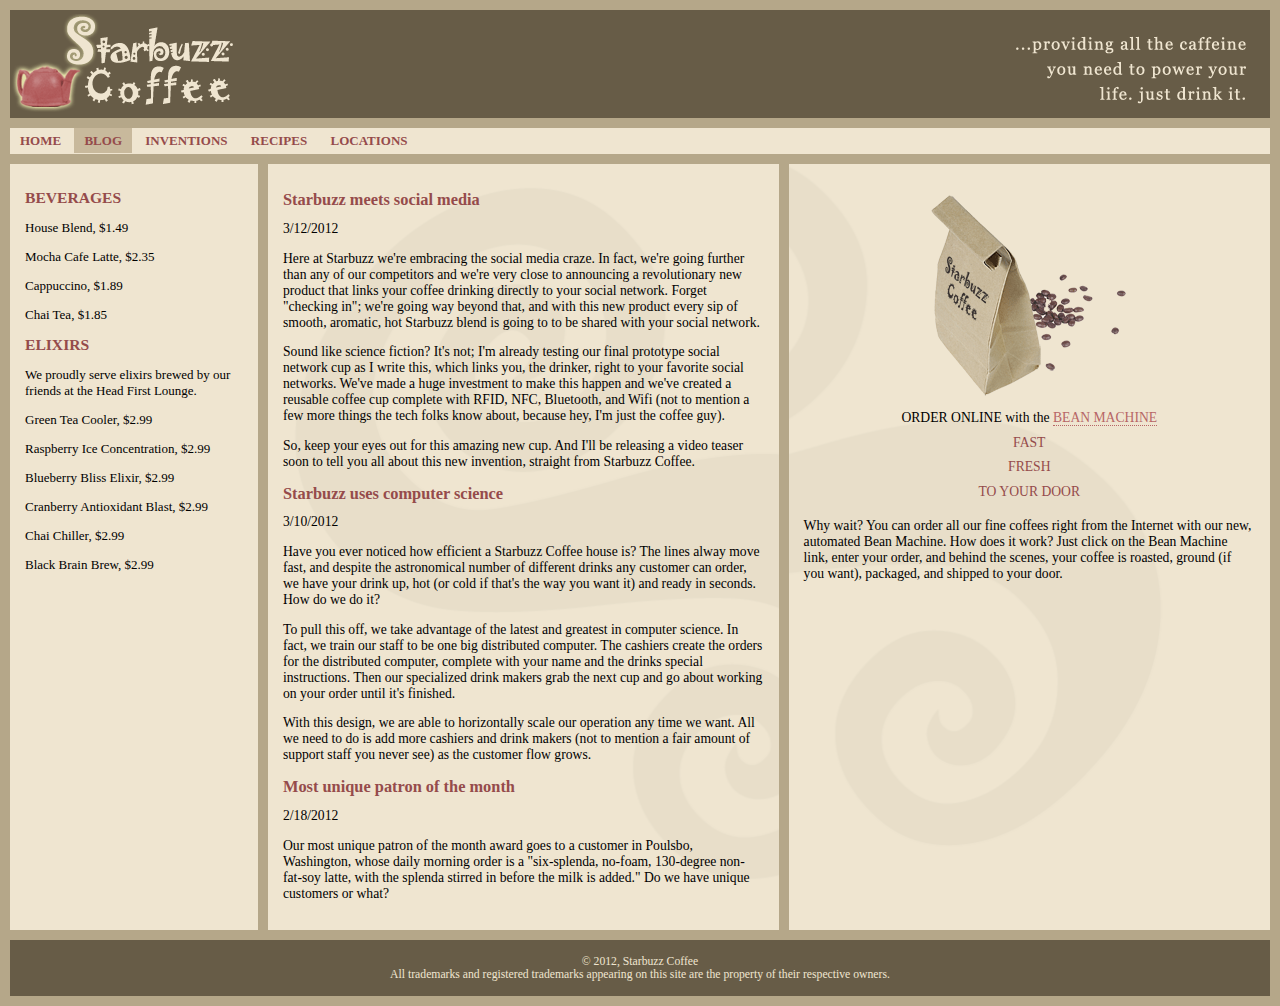
==== blog.html @ d992fb7f "boke" ====
<!DOCTYPE html>
<html>
  <head>
    <meta charset="utf-8">
    <title>Starbuzz Coffee - Blog</title>
    <link rel="stylesheet" type="text/css" href="starbuzz.css">
  </head> 

  <body>
    <header class="top">
      <img id="headerLogo"
           src="images/headerLogo.gif" alt="Starbuzz Coffee header logo image">
      <img id="headerSlogan"
          src="images/headerSlogan.gif" alt="Providing all the caffeine you need to power your life.">
    </header>
   <nav>
    <ul>
      <li><a href="./starbuzz/index.html">HOME</a></li>
      <li class="selected"><a href="blog.html">BLOG</a></li>
      <li><a href="INVENTIONS.html">INVENTIONS</a></li>
      <li><a href="">RECIPES</a></li>
      <li><a href="">LOCATIONS</a></li>
    </ul>
   </nav>

	<div id="tableContainer">
	<div id="tableRow">

	<section id="drinks">
		<h1>BEVERAGES</h1>
			<p>House Blend, $1.49</p>
			<p>Mocha Cafe Latte, $2.35</p>
			<p>Cappuccino, $1.89</p>
			<p>Chai Tea, $1.85</p>
		<h1>ELIXIRS</h1>
			<p>
				We proudly serve elixirs brewed by our friends
				at the Head First Lounge.
			</p>
			<p>Green Tea Cooler, $2.99</p>
			<p>Raspberry Ice Concentration, $2.99</p>
			<p>Blueberry Bliss Elixir, $2.99</p>
			<p>Cranberry Antioxidant Blast, $2.99</p>
			<p>Chai Chiller, $2.99</p>
			<p>Black Brain Brew, $2.99</p>
	</section>

	<section id="blog">
	<article>
	<header>
		<h1>Starbuzz meets social media</h1>
		<time datetime="2012-03-12">3/12/2012</time>
	</header>
	<p>
		Here at Starbuzz we're embracing the social media craze. 
		In fact, we're going further than any of our competitors and 
		we're very close to announcing a revolutionary new product that 
		links your coffee drinking directly to your social 
		network. Forget "checking in"; we're going way beyond that, and 
		with this new product every sip of smooth, aromatic, hot Starbuzz 
		blend is going to to be shared with your social network.
	</p>
	<p>
		Sound like science fiction?  It's not; I'm already 
		testing our final prototype social network cup as I write this, 
		which links you, the drinker, right to your favorite social 
		networks.  We've made a huge investment to make this happen 
		and we've created a reusable coffee cup complete with RFID, 
		NFC, Bluetooth, and Wifi (not to mention a few more things the tech 
		folks know about, because hey, I'm just the coffee guy).
	</p>
	<p>
		So, keep your eyes out for this amazing new cup. And I'll 
		be releasing a video teaser soon to tell you all about this 
		new invention, straight from Starbuzz Coffee.
	</p>
	</article>

	<article>
	<header>
		<h1>Starbuzz uses computer science</h1>
		<time datetime="2012-03-10">3/10/2012</time>
	</header>
	<p>
		Have you ever noticed how efficient a Starbuzz Coffee 
		house is? The lines alway move fast, and despite the 
		astronomical number of different drinks any customer can 
		order, we have your drink up, hot (or cold if that's the 
		way you want it) and ready in seconds. How do we do it? 
	</p>
	<p>
		To pull this off, we take advantage of the latest and 
		greatest in computer science.  In fact, we train 
		our staff to be one big distributed computer.  The cashiers 
		create the orders for the distributed computer, complete 
		with your name and the drinks special instructions.  Then 
		our specialized drink makers grab the next cup
		and go about working on your order until it's finished.  
	</p>
	<p>
		With this design, we are able to horizontally scale our operation 
		any time we want.  All we need to do is add more cashiers 
		and drink makers (not to mention a fair amount of support 
		staff you never see) as the customer flow grows.
	</p>
	</article>

	<article>
	<header>
		<h1>Most unique patron of the month	</h1>
		<time datetime="2012-02-18">2/18/2012</time>
	</header>
	<p>
		Our most unique patron of the month award goes to a 
		customer in Poulsbo, Washington, whose daily morning order 
		is a "six-splenda, no-foam, 130-degree non-fat-soy latte, 
		with the splenda stirred in before the milk is added." Do we 
		have unique customers or what? 
	</p>
	</article>
	</section>

    <aside>
      <p class="beanheading">
        <img src="images/bag.gif" alt="Bean Machine bag">
        <br>
        ORDER ONLINE
        with the 
        <a href="form.html">BEAN MACHINE</a>
        <br>
        <span class="slogan">
            FAST <br>
            FRESH <br>
            TO YOUR DOOR <br>
        </span>
      </p>
      <p>
        Why wait?  You can order all our fine coffees right from the Internet with our new, 
        automated Bean Machine.  How does it work?  Just click on the Bean Machine link, 
        enter your order, and behind the scenes, your coffee is roasted, ground 
        (if you want), packaged, and shipped to your door.
      </p>
    </aside>

	</div> <!-- tableRow -->
	</div> <!-- tableContainer -->

    <footer>
      &copy; 2012, Starbuzz Coffee
      <br>
      All trademarks and registered trademarks appearing on 
      this site are the property of their respective owners.
    </footer>

  </body>
</html>
---- starbuzz.css ----
body { 
  background-color: #b5a789;
  font-family:      Georgia, "Times New Roman", Times, serif;
  font-size:        small;
  margin:           0px;
}

/* 
	height messes up the headers in the blog in the articles
	it's only appropriate for the top header.
	add a class (new with blog)
	Affects the 3 #header rules for the main header below
	In HTML: add class="top" to main header in index.html and blog.html
*/

header.top {
  background-color: #675c47;
  margin: 10px 10px 0px 10px;
  height:           108px;
}

header.top img#headerSlogan {
	float: right;
}


div#tableContainer {
	display: table;
	border-spacing: 10px;
}

div#tableRow {
	display: table-row;
}

section#drinks {
    display: table-cell;
    background-color: #efe5d0;
    width: 20%;
    padding: 15px;
    vertical-align: top;
}

/* added section#blog for blog */
section#main, section#blog {
  display: table-cell;
  background:       #efe5d0 url(images/background.gif) top left;
  font-size:        105%;
  padding:          15px;
  vertical-align: top;
}

aside {
  display: table-cell;
  background:       #efe5d0 url(images/background.gif) bottom right;
  font-size:        105%;
  padding:          15px;
  vertical-align: top;
}

footer {
  background-color: #675c47;
  color:            #efe5d0;
  text-align:       center;
  padding:          15px;
  margin: 0px 10px 10px 10px;
  font-size:        90%;
}

h1 {
  font-size:        120%;
  color:            #954b4b;
}

h2 { font-size: 110%; }

.slogan { color: #954b4b; }

.beanheading {
  text-align:       center;
  line-height:      1.8em;
}

a:link {
  color:            #b76666;
  text-decoration:  none;
  border-bottom:    thin dotted #b76666;
}
a:visited {
  color:            #675c47;
  text-decoration:  none;
  border-bottom:    thin dotted #675c47;
}


nav {
    background-color: #efe5d0;
	margin: 10px 10px 0px 10px;
}
nav ul {
	margin: 0px;
	list-style-type: none;
	padding: 5px 0px 5px 0px;
}
nav ul li {
	display: inline;
	padding: 5px 10px 5px 10px;
}
nav ul li a:link, nav ul li a:visited {
	color: #954b4b;
	border-bottom: none;
	font-weight: bold;

/*
	text-shadow: 1px 1px 3px #e2c2c2; 
	text-transform: uppercase;
*/
}
nav ul li.selected {
	background-color: #c8b99c;
}

ul {
  background-color: #efe5d0;
  margin: 10px 10px 0px 10px;
  list-style-type: none;
  padding: 5px 0px 5px 0px;
}
ul li {
  display: inline;
  padding: 5px 10px 5px 10px;
}
ul li a:link, ul li a:visited {
  color: #954b4b;
  border-bottom: none;
  font-weight: bold;
}
ul li.selected {
  background-color: #c8b99c;
}
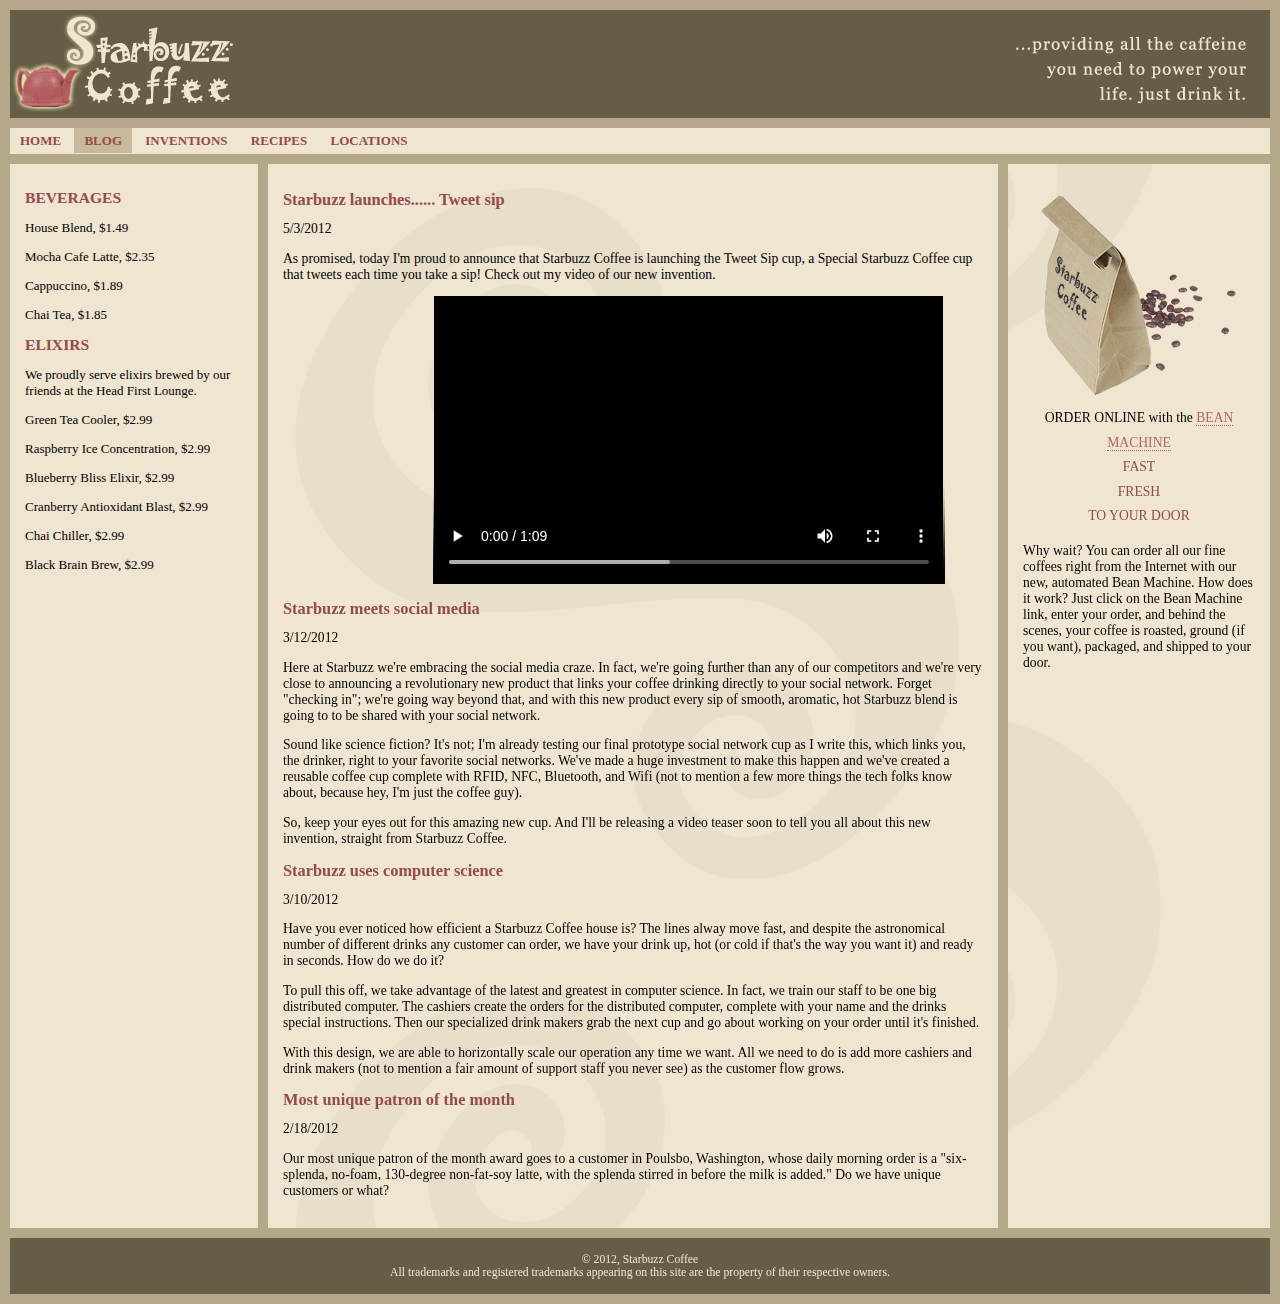
==== commit 02e6f56d: "咖啡网站视频" ====
--- a/blog.html
+++ b/blog.html
@@ -3,7 +3,7 @@
   <head>
     <meta charset="utf-8">
     <title>Starbuzz Coffee - Blog</title>
-    <link rel="stylesheet" type="text/css" href="starbuzz.css">
+    <link rel="stylesheet" type="text/css" href="./starbuzz.css">
   </head> 
 
   <body>
@@ -15,9 +15,9 @@
     </header>
    <nav>
     <ul>
-      <li><a href="./starbuzz/index.html">HOME</a></li>
+      <li><a href="./index.html">HOME</a></li>
       <li class="selected"><a href="blog.html">BLOG</a></li>
-      <li><a href="INVENTIONS.html">INVENTIONS</a></li>
+      <li><a href="">INVENTIONS</a></li>
       <li><a href="">RECIPES</a></li>
       <li><a href="">LOCATIONS</a></li>
     </ul>
@@ -46,6 +46,34 @@
 	</section>
 
 	<section id="blog">
+    <article>
+      <header>
+		<h1>Starbuzz launches...... Tweet sip</h1>
+		<time datetime="2012-05-03">5/3/2012</time>
+	  </header>
+      <p>
+		  As promised, today I'm proud to announce that Starbuzz
+		  Coffee is launching the Tweet Sip cup, a Special Starbuzz
+		  Coffee cup that tweets each time you take a sip! Check
+		  out my video of our new invention.
+	  </p>
+	  <div id="shiping">
+	  <video controls autoplay width="512" height="288">
+	  <source src="./video/tweetsip.mp4">
+	  <source src="./video/tweetsip.webm">
+	  <source src="./video/tweetsip.ogv">	
+	  </video>
+	  </div>
+
+
+
+
+
+
+
+
+	</article>
+
 	<article>
 	<header>
 		<h1>Starbuzz meets social media</h1>
--- a/starbuzz.css
+++ b/starbuzz.css
@@ -130,11 +130,11 @@
   display: inline;
   padding: 5px 10px 5px 10px;
 }
-ul li a:link, ul li a:visited {
-  color: #954b4b;
-  border-bottom: none;
-  font-weight: bold;
-}
+
 ul li.selected {
   background-color: #c8b99c;
+}
+#shiping {
+  margin-left: 150px;
+  
 }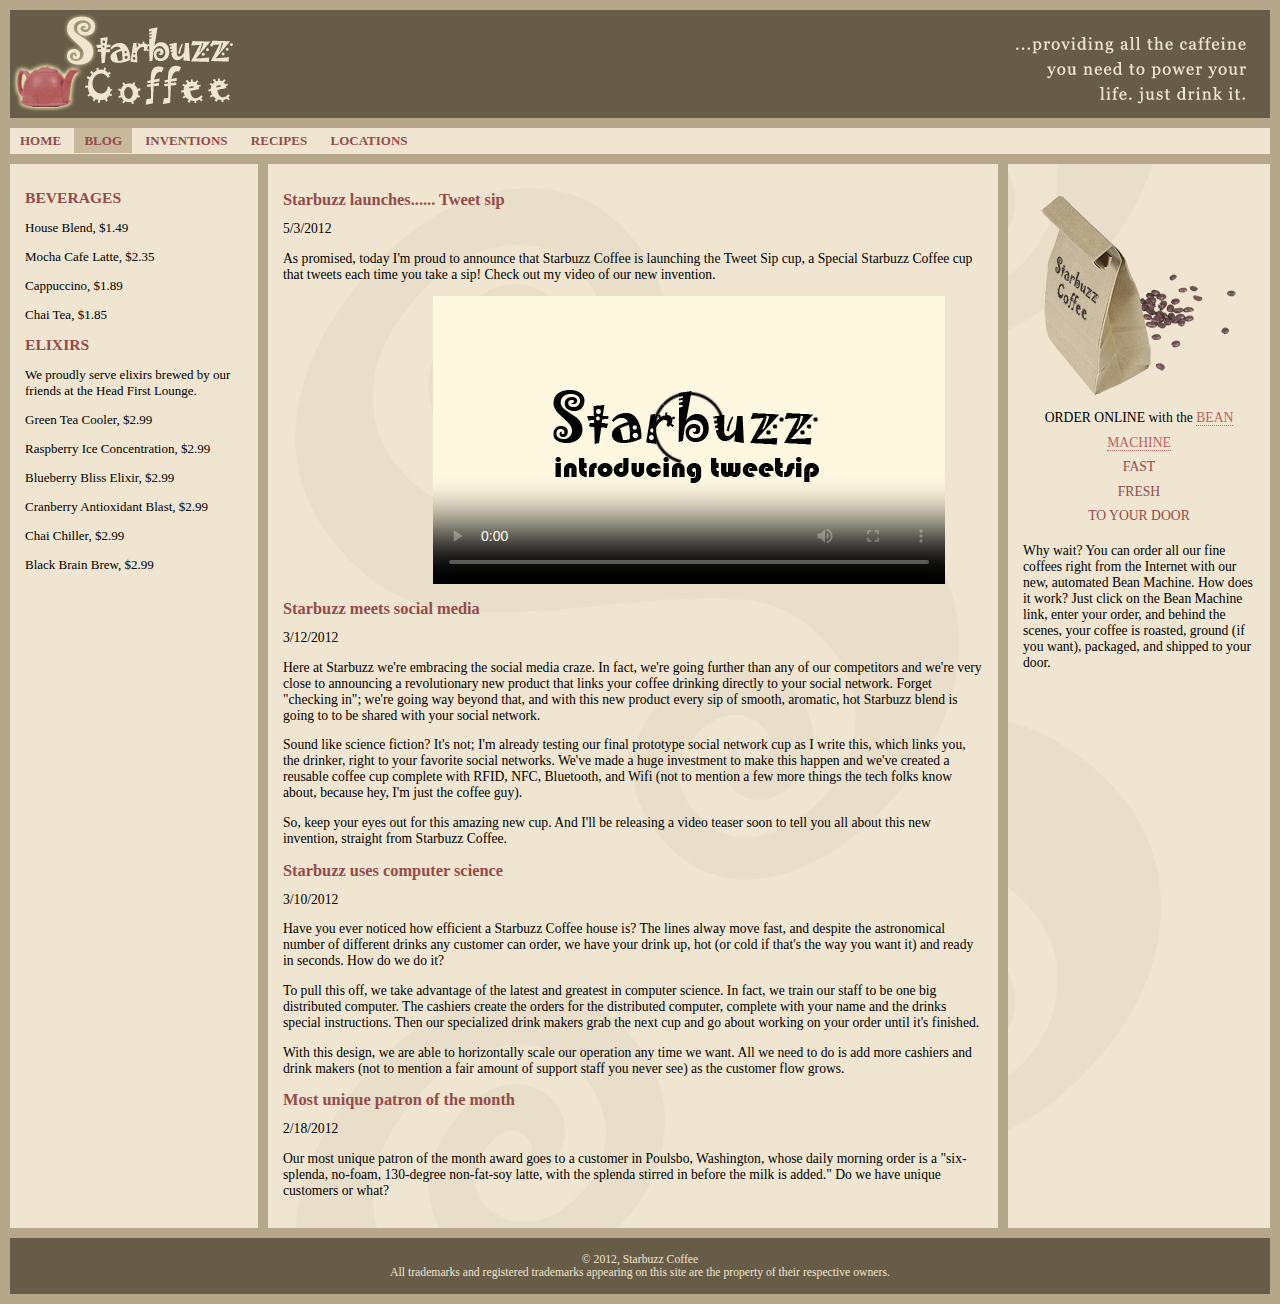
==== commit 6acd11be: "给视频添加了图片" ====
--- a/blog.html
+++ b/blog.html
@@ -58,19 +58,12 @@
 		  out my video of our new invention.
 	  </p>
 	  <div id="shiping">
-	  <video controls autoplay width="512" height="288">
-	  <source src="./video/tweetsip.mp4">
-	  <source src="./video/tweetsip.webm">
-	  <source src="./video/tweetsip.ogv">	
-	  </video>
+	  <video controls autoplay width="512" height="288" 
+	  src="./video/tweetsip.mp4" 
+	  poster="./images/poster.png">
+	</video>
+	  
 	  </div>
-
-
-
-
-
-
-
 
 	</article>
 
--- a/starbuzz.css
+++ b/starbuzz.css
@@ -94,7 +94,7 @@
 
 
 nav {
-    background-color: #efe5d0;
+  background-color: #efe5d0;
 	margin: 10px 10px 0px 10px;
 }
 nav ul {
